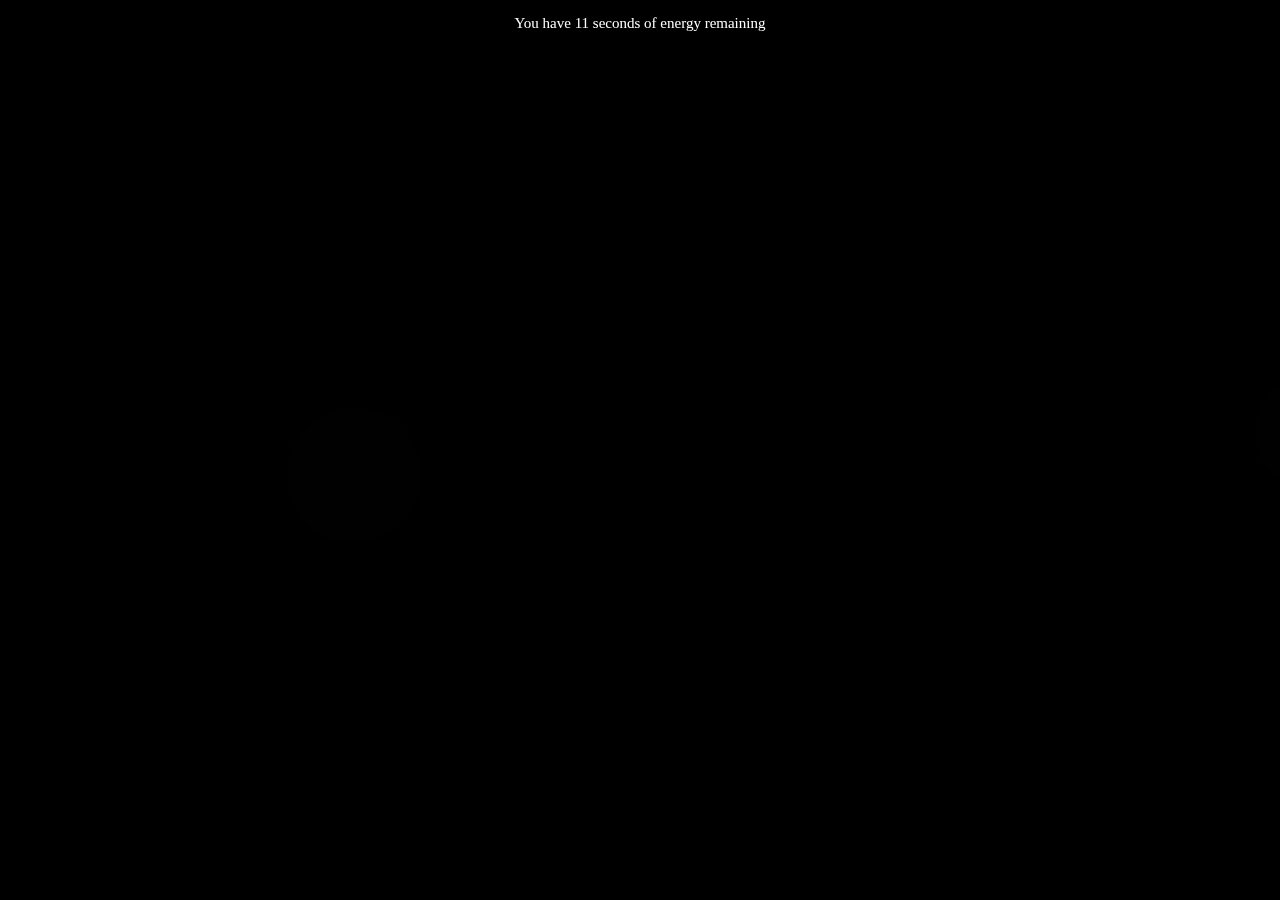
==== level2.html @ 62354dc3 "Added files for L2" ====
<!DOCTYPE html>
<html lang="">

<head>
    <meta charset="utf-8">
    <meta name="viewport" content="width=device-width, initial-scale=1.0">
    <link rel="stylesheet" href="flashlight.css" id="flashlightStyles">
    <title>NoWayHome</title>
</head>

<body style="margin: 0px; padding: 0px; ">
    <script src="phaser.min.js"></script>
    <script src="game.js"></script>
    <div id="flashlightHolder">
        <p id="energy" style="position: absolute; color:white; text-align: center; z-index:1000;font-family: calibri;font-size: 15px;width: 100%"></p>
        <div id="flashlightHolderInside">
            <div class="flashlight"></div>
            <div class="astrolight"></div>
        </div>
    </div>
    <!--*I know this down't work, its a placeholder for future correction-->
    <audio autoplay loop>
      <source src="dark.mp3" type="audio/mp3">
    </audio>
</body>

</html>
---- flashlight.css ----
:root {
    --cursorX: 50vw;
    --cursorY: 50vh;
    --astroX: 50vw;
    --astroY: 50vh;
    overflow: hidden;
}


#flashlightHolderInside {
    mix-blend-mode: hard-light;
    position: absolute;
    top: 0;
    margin-left: calc(calc(100vw - calc(100vh * 1.78)) / 2);
    width: calc(100vh * 1.78);
    height: 100vh;
    background-color: black;
}


.flashlight {
    border-radius: 50%;
    filter: blur(3px);
    width: 150px;
    height: 150px;
    position: absolute;
    top: calc(var(--cursorY) - 50px);
    left: calc(var(--cursorX) - 200px);
    background-color: gray;
}

.astrolight {
    border-radius: 50%;
    filter: blur(1px);
    width: 120px;
    height: 120px;
    position: absolute;
    top: calc(calc(var(--astroY) * 100vh) - 15px);
    left: calc(calc(var(--astroX) * calc(100vh * 1.78)) - 25px);
    background-color: gray;
}
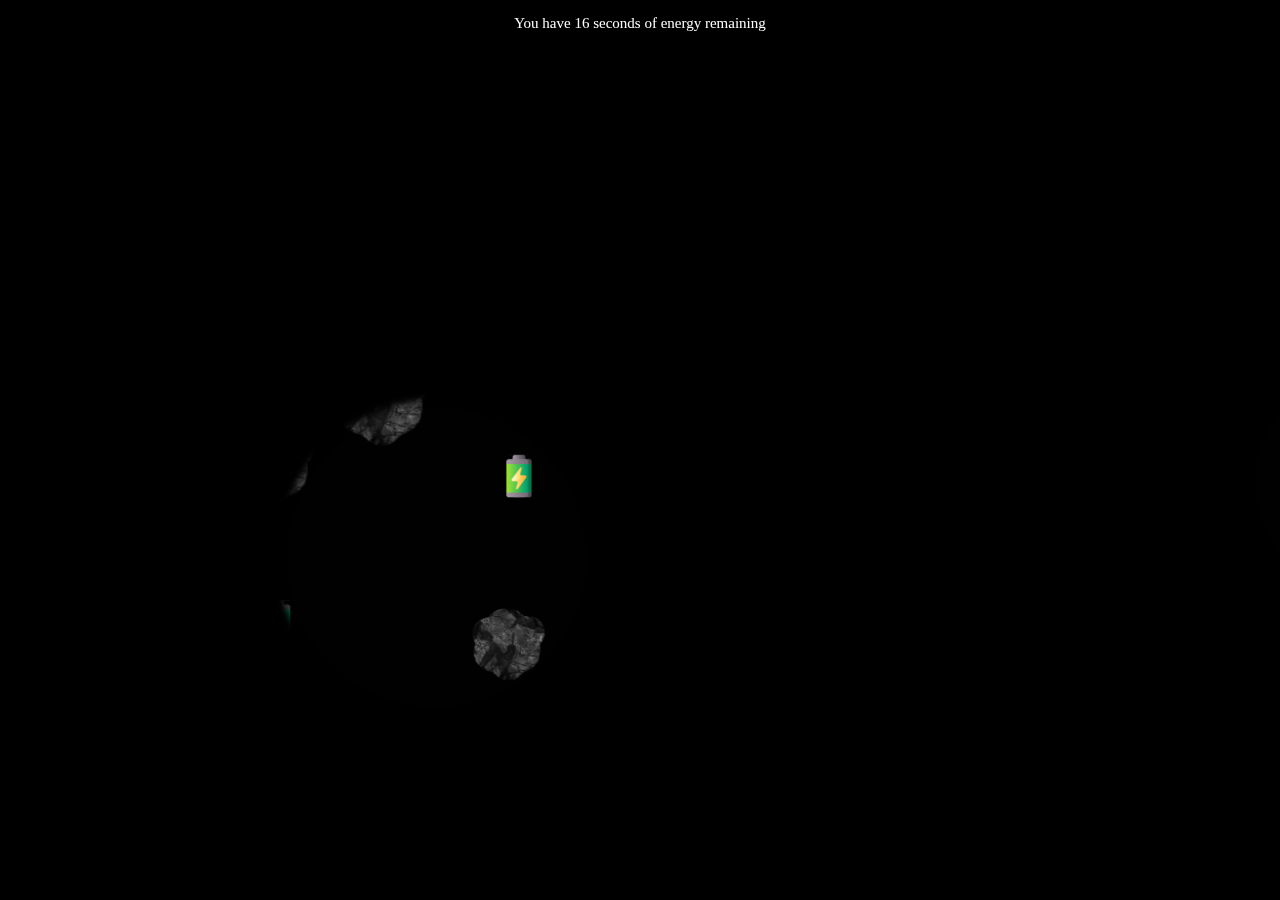
==== commit 0800ca25: "created some stuff and did somethings" ====
--- a/level2.html
+++ b/level2.html
@@ -10,7 +10,7 @@
 
 <body style="margin: 0px; padding: 0px; ">
     <script src="phaser.min.js"></script>
-    <script src="game.js"></script>
+    <script src="level2.js"></script>
     <div id="flashlightHolder">
         <p id="energy" style="position: absolute; color:white; text-align: center; z-index:1000;font-family: calibri;font-size: 15px;width: 100%"></p>
         <div id="flashlightHolderInside">
--- a/flashlight.css
+++ b/flashlight.css
@@ -21,21 +21,22 @@
 .flashlight {
     border-radius: 50%;
     filter: blur(3px);
-    width: 150px;
-    height: 150px;
+    width: 35vh;
+    height: 35vh;
     position: absolute;
     top: calc(var(--cursorY) - 50px);
     left: calc(var(--cursorX) - 200px);
     background-color: gray;
 }
 
+
 .astrolight {
     border-radius: 50%;
     filter: blur(1px);
-    width: 120px;
-    height: 120px;
+    width: 25vh;
+    height: 25vh;
     position: absolute;
     top: calc(calc(var(--astroY) * 100vh) - 15px);
     left: calc(calc(var(--astroX) * calc(100vh * 1.78)) - 25px);
     background-color: gray;
-}+}
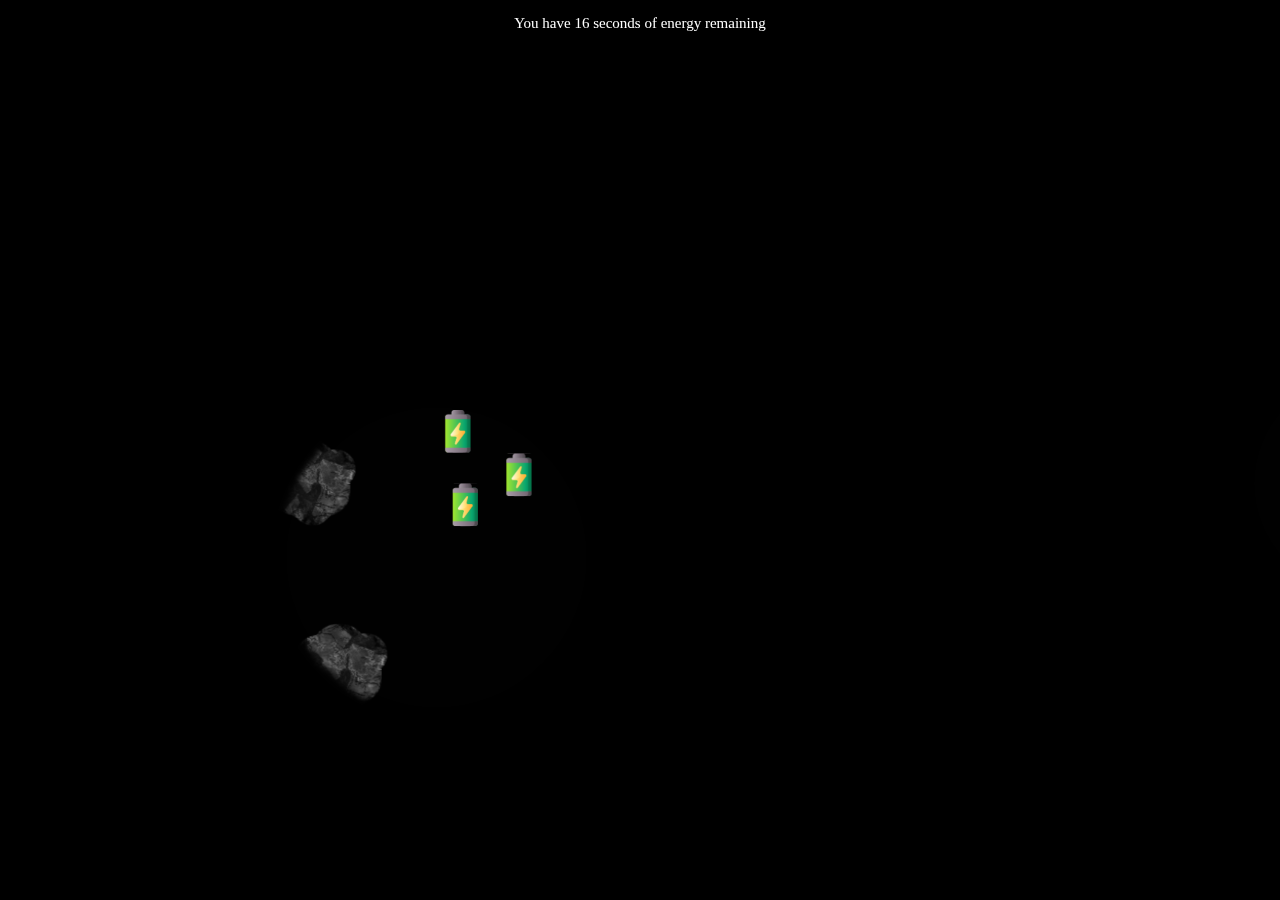
==== commit 37c4dddc: "FINISHED (i think)" ====
--- a/level2.html
+++ b/level2.html
@@ -5,7 +5,25 @@
     <meta charset="utf-8">
     <meta name="viewport" content="width=device-width, initial-scale=1.0">
     <link rel="stylesheet" href="flashlight.css" id="flashlightStyles">
+    <link rel="stylesheet" href="separatecss.css" id="flashlightStyles">
     <title>NoWayHome</title>
+    <style>
+        a {
+            position: absolute;
+            top: 55vh;
+            width: 20vw;
+            left: 40vw;
+            border-radius: 8px;
+            border: none;
+            background: white;
+            text-align: center;
+            box-shadow: 2px 2px 2px white;
+            padding: 8px;
+            font-family: Calibri;
+            z-index: 998;
+        }
+
+    </style>
 </head>
 
 <body style="margin: 0px; padding: 0px; ">
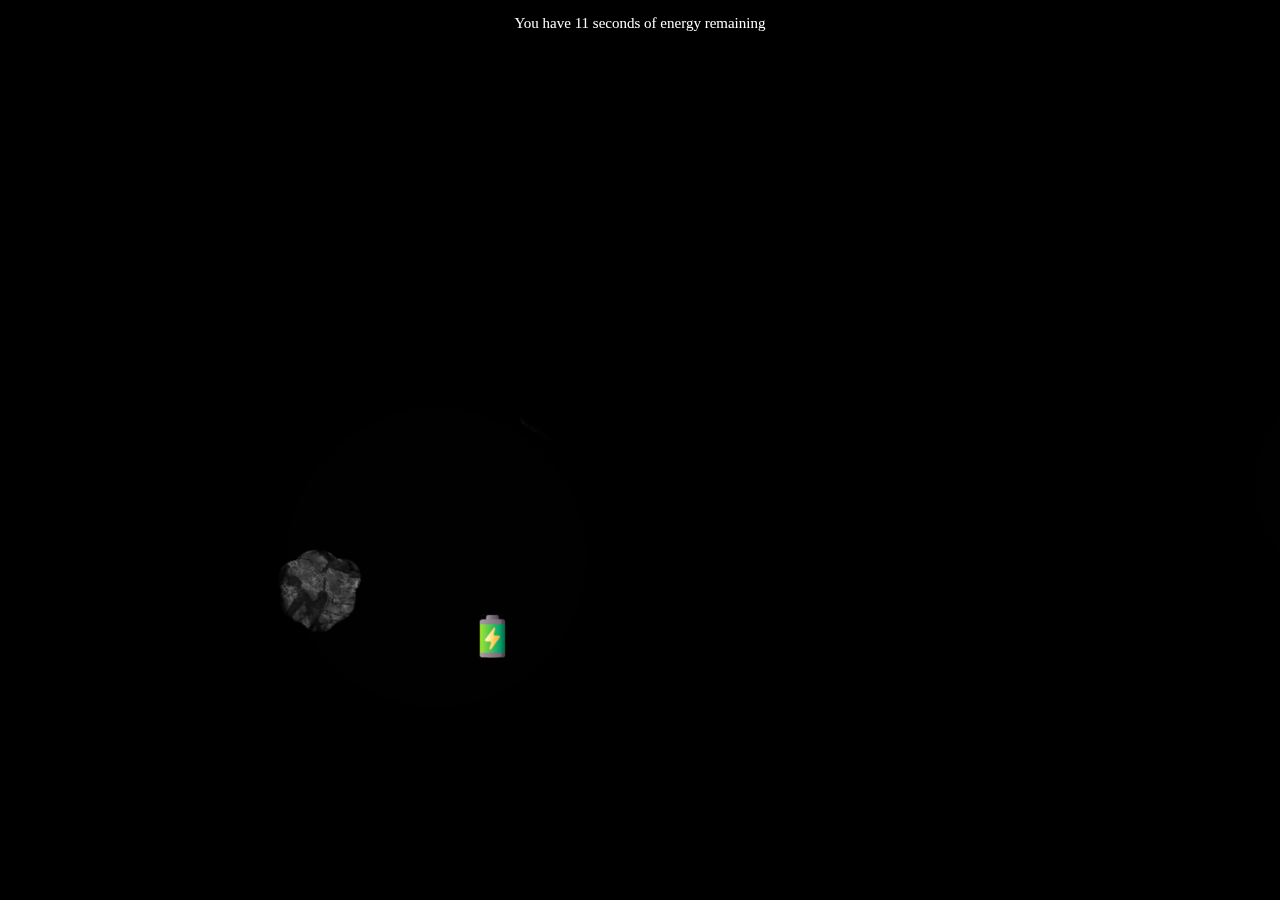
==== commit 4b6bc0ae: "more changes, guess its not done since they wanna do lv 3" ====
--- a/level2.html
+++ b/level2.html
@@ -5,7 +5,6 @@
     <meta charset="utf-8">
     <meta name="viewport" content="width=device-width, initial-scale=1.0">
     <link rel="stylesheet" href="flashlight.css" id="flashlightStyles">
-    <link rel="stylesheet" href="separatecss.css" id="flashlightStyles">
     <title>NoWayHome</title>
     <style>
         a {
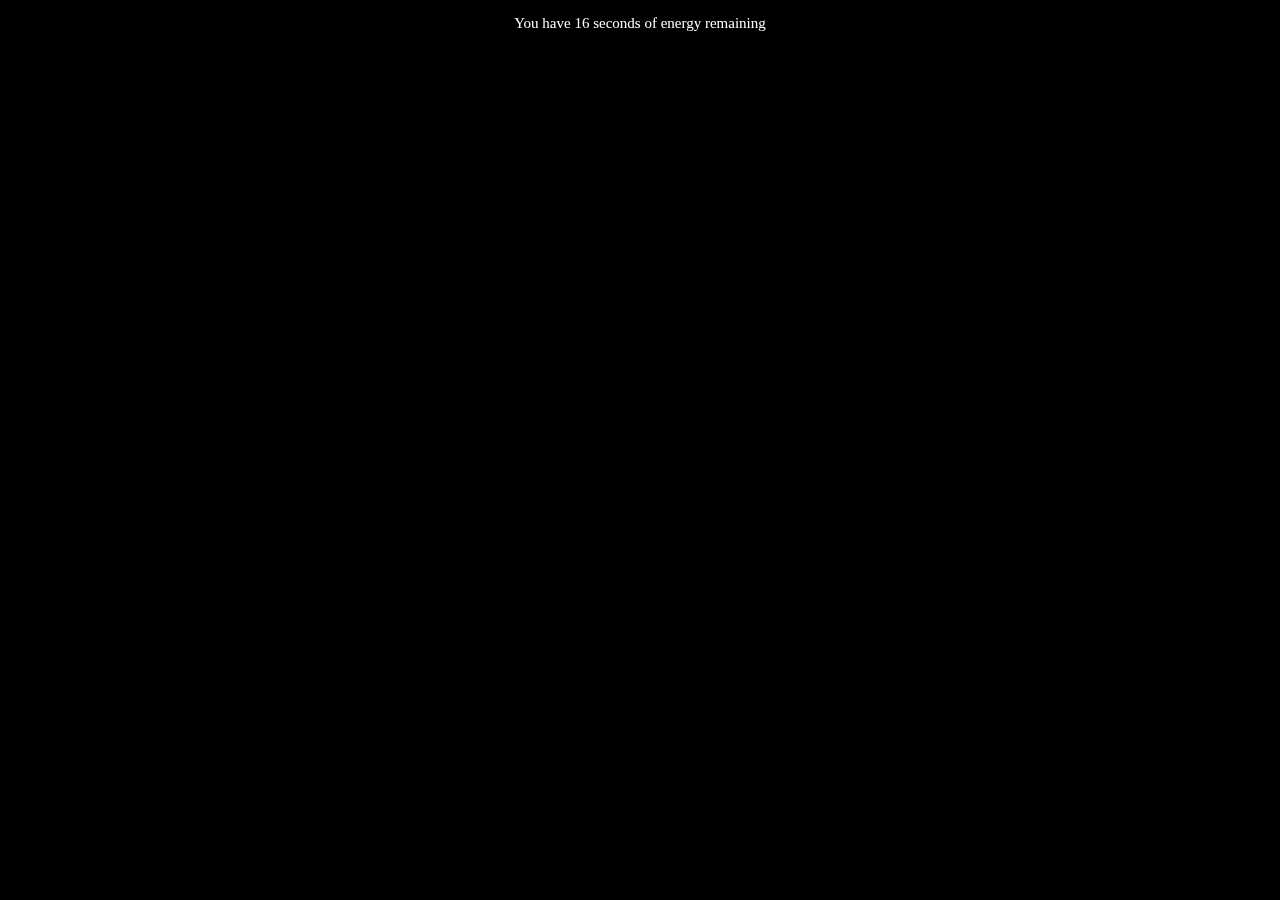
==== commit 91a4ef39: "added back to title button" ====
--- a/level2.html
+++ b/level2.html
@@ -10,6 +10,20 @@
         a {
             position: absolute;
             top: 55vh;
+            width: 20vw;
+            left: 40vw;
+            border-radius: 8px;
+            border: none;
+            background: white;
+            text-align: center;
+            box-shadow: 2px 2px 2px white;
+            padding: 8px;
+            font-family: Calibri;
+            z-index: 998;
+        }
+        a[href="/title.html"] {
+            position: absolute;
+            top: 65vh !important;
             width: 20vw;
             left: 40vw;
             border-radius: 8px;
--- a/flashlight.css
+++ b/flashlight.css
@@ -15,6 +15,7 @@
     width: calc(100vh * 1.78);
     height: 100vh;
     background-color: black;
+    cursor: none;
 }
 
 
